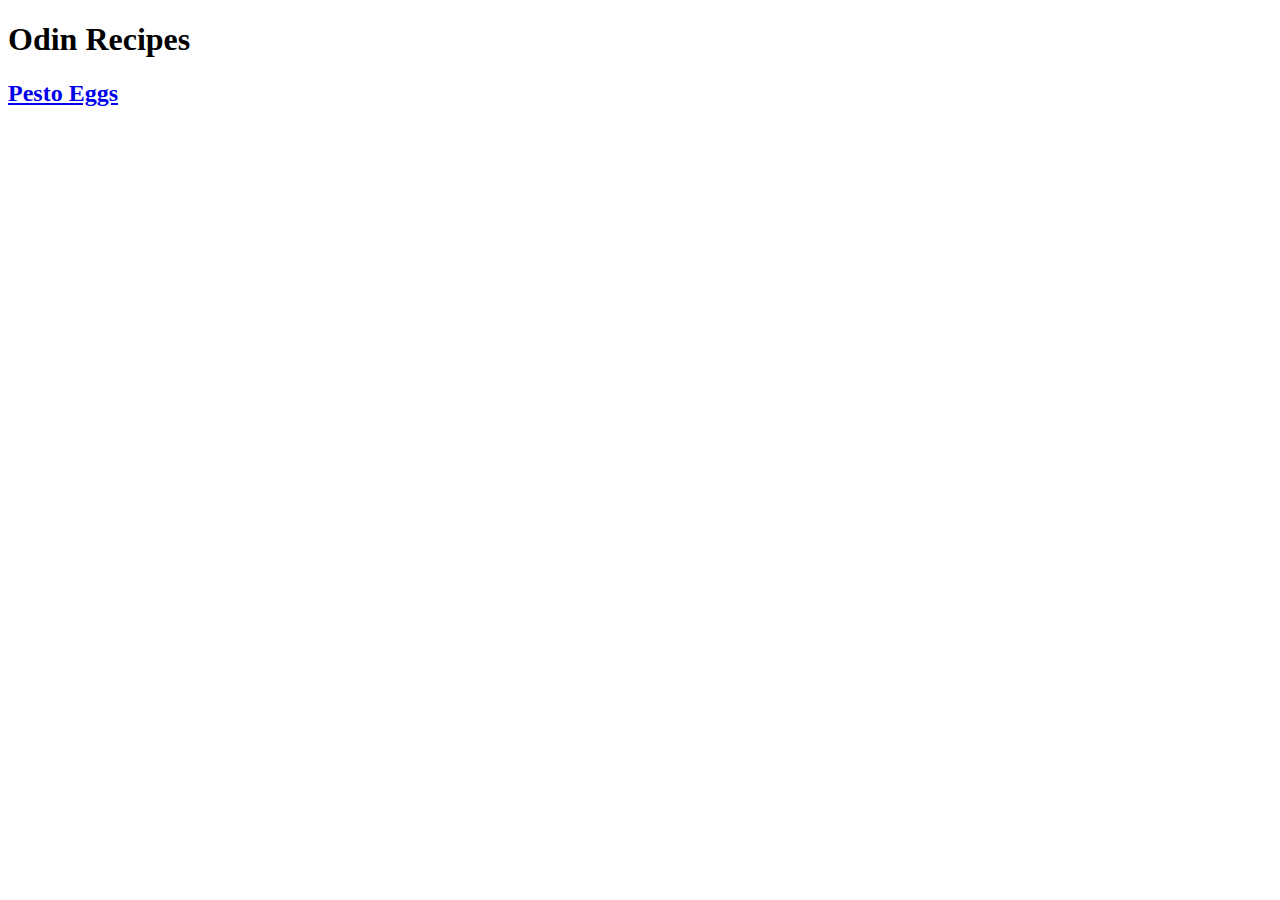
==== index.html @ 95671a10 "Create 1 recipe page and linked to it from homepage" ====
<!DOCTYPE html>
<html lang="en">
    <head>
        <meta charset="utf-8">
        <title>Odin Recipes</title>
    </head>

    <body>
        <h1>Odin Recipes</h1>
        <h2><a href="recipes/pesto-eggs.html">Pesto Eggs</a></h2>
    </body>
</html>
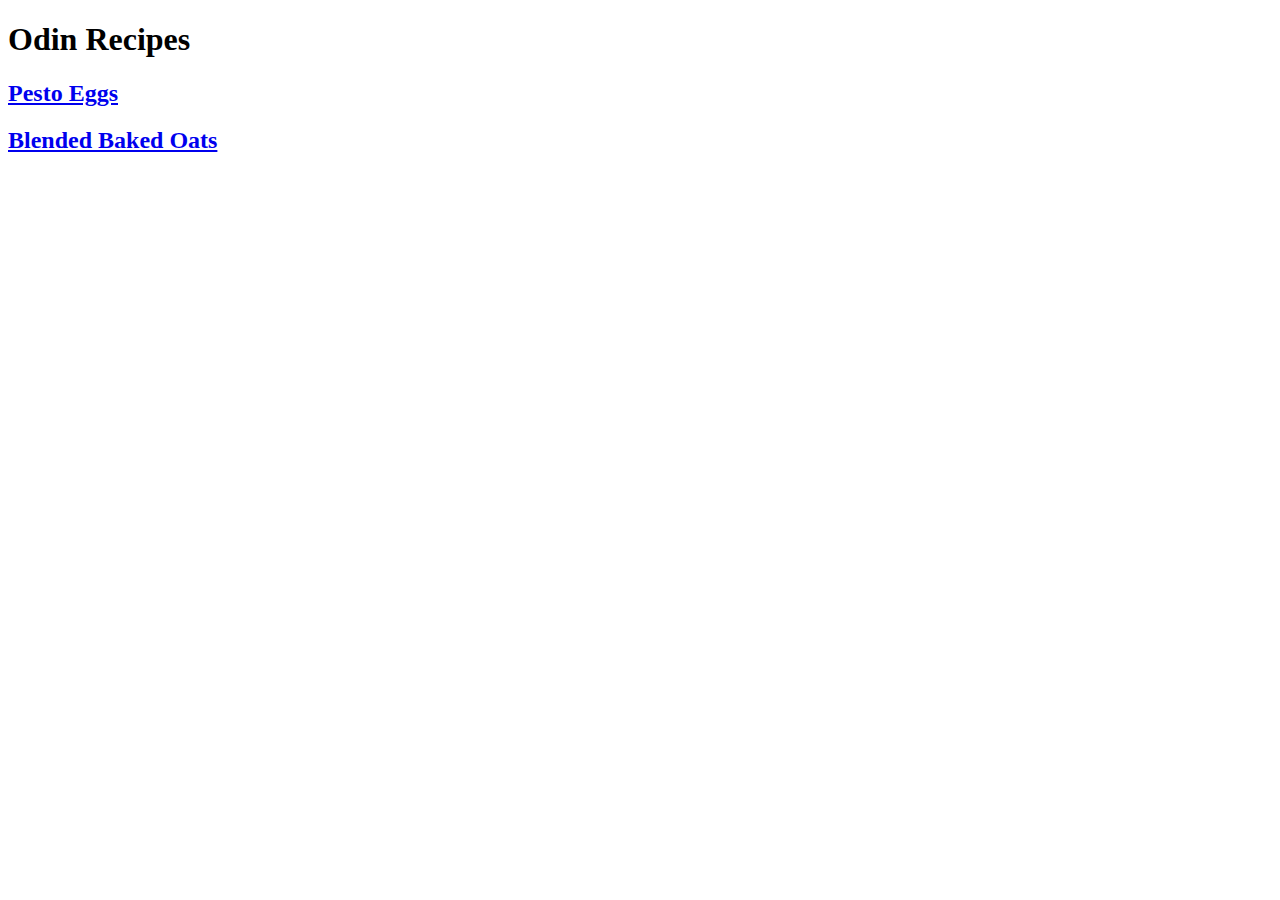
==== commit 8d2dda34: "Create Baked Oats page and Add to homepage" ====
--- a/index.html
+++ b/index.html
@@ -8,5 +8,6 @@
     <body>
         <h1>Odin Recipes</h1>
         <h2><a href="recipes/pesto-eggs.html">Pesto Eggs</a></h2>
+        <h2><a href="recipes/oats.html">Blended Baked Oats</a></h2>
     </body>
 </html>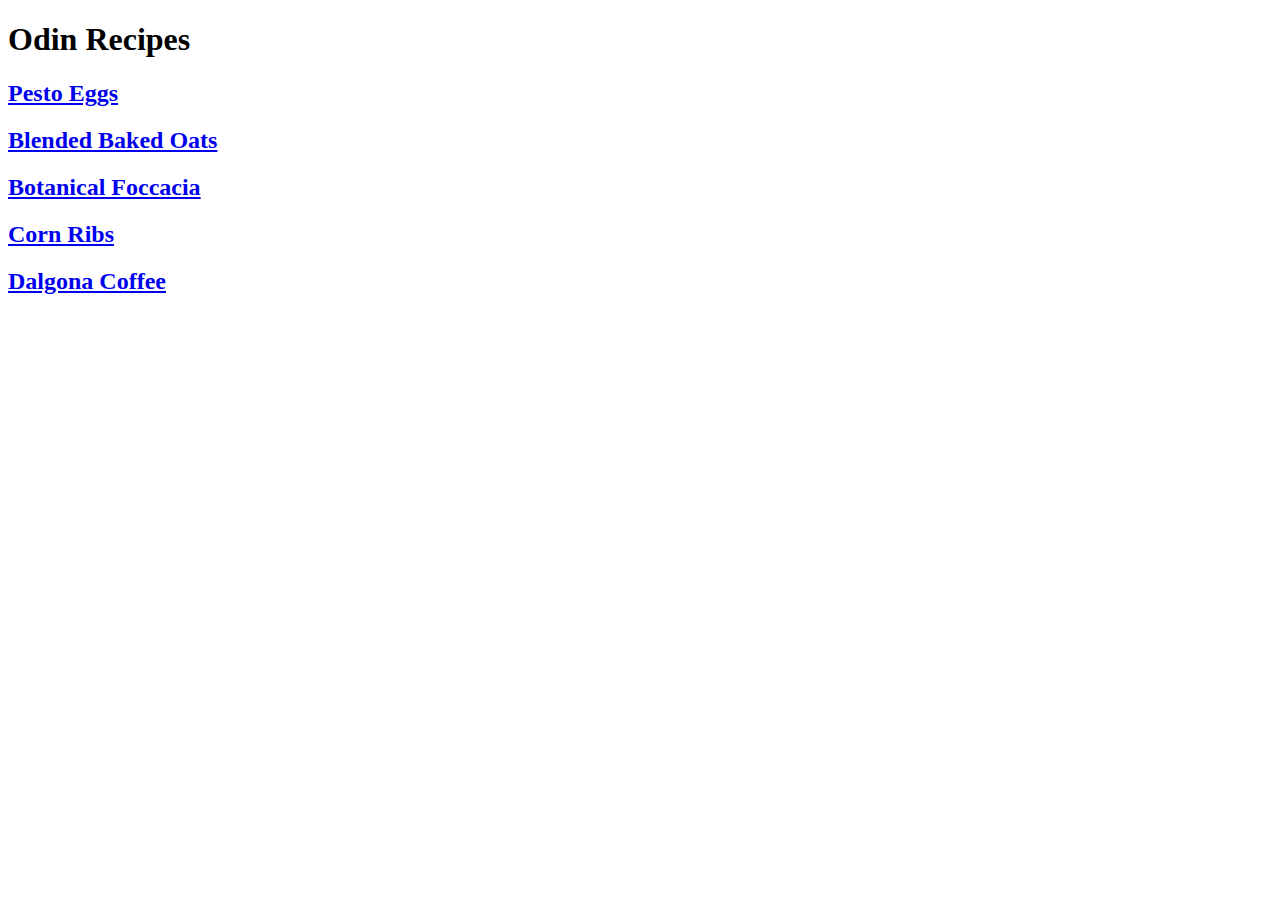
==== commit 9109920f: "Get photos for recipe page and create other recipe pages" ====
--- a/index.html
+++ b/index.html
@@ -9,5 +9,8 @@
         <h1>Odin Recipes</h1>
         <h2><a href="recipes/pesto-eggs.html">Pesto Eggs</a></h2>
         <h2><a href="recipes/oats.html">Blended Baked Oats</a></h2>
+        <h2><a href="recipes/botanical-foccacia.html">Botanical Foccacia</a></h2>
+        <h2><a href="recipes/corn-ribs.html">Corn Ribs</a></h2>
+        <h2><a href="recipes/dalgona.html">Dalgona Coffee</a></h2>
     </body>
 </html>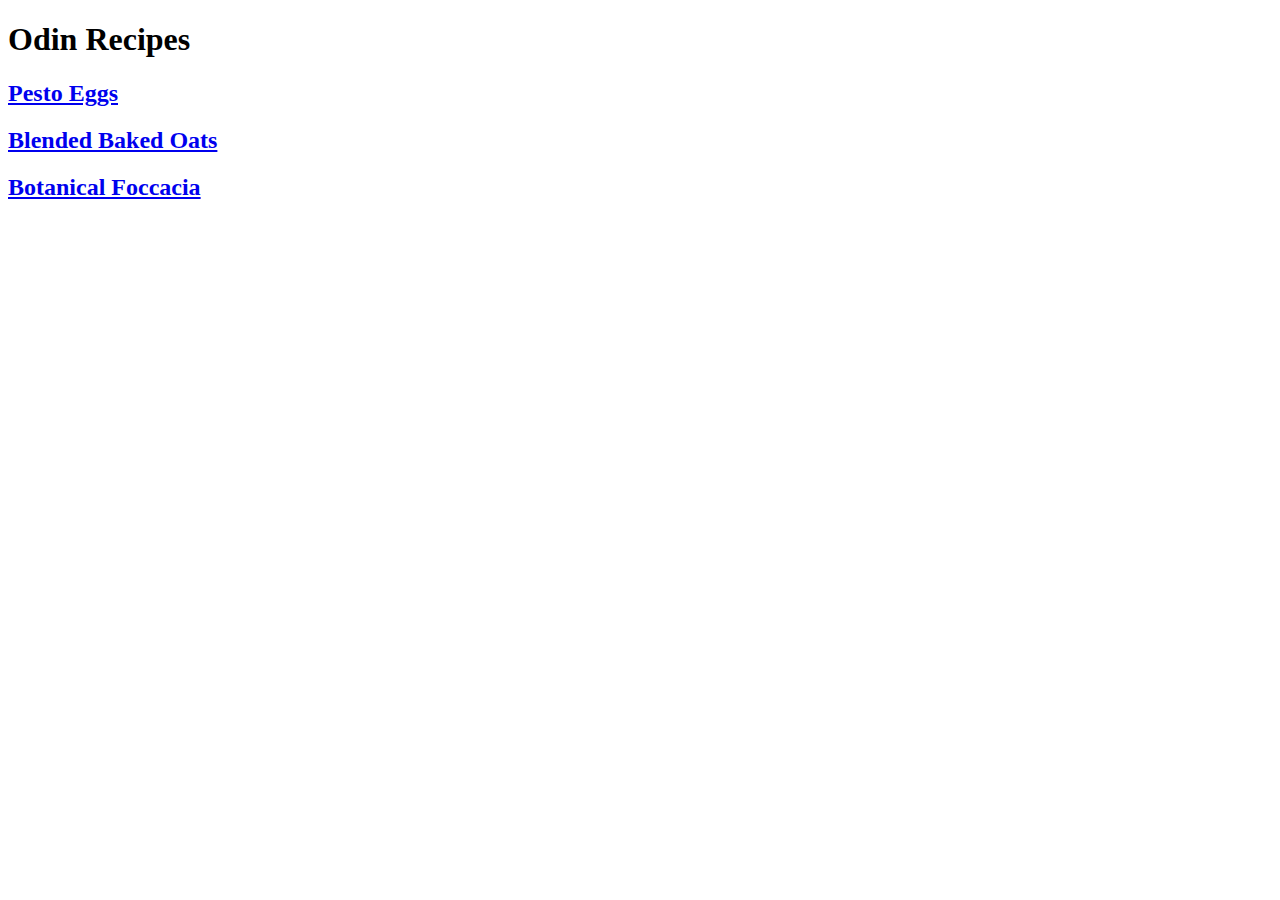
==== commit 64753b23: "Complete homepage and recipe pages" ====
--- a/index.html
+++ b/index.html
@@ -2,7 +2,7 @@
 <html lang="en">
     <head>
         <meta charset="utf-8">
-        <title>Odin Recipes</title>
+        <title>Viral Tiktok Recipes</title>
     </head>
 
     <body>
@@ -10,7 +10,6 @@
         <h2><a href="recipes/pesto-eggs.html">Pesto Eggs</a></h2>
         <h2><a href="recipes/oats.html">Blended Baked Oats</a></h2>
         <h2><a href="recipes/botanical-foccacia.html">Botanical Foccacia</a></h2>
-        <h2><a href="recipes/corn-ribs.html">Corn Ribs</a></h2>
-        <h2><a href="recipes/dalgona.html">Dalgona Coffee</a></h2>
+        <!--<h2><a href="recipes/dalgona.html">Dalgona Coffee</a></h2> -->
     </body>
 </html>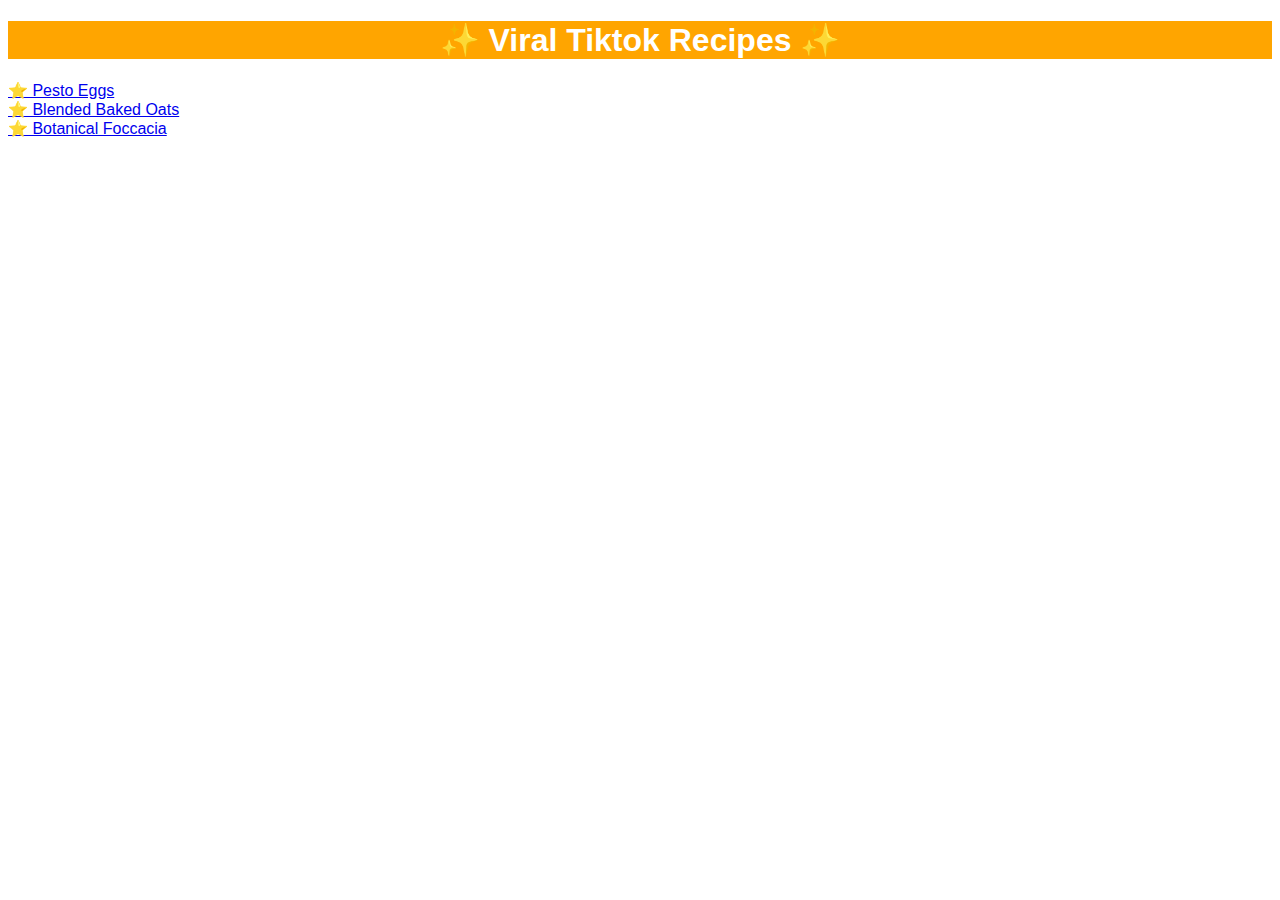
==== commit 34551881: "Add CSS to home and recipe pages" ====
--- a/index.html
+++ b/index.html
@@ -3,13 +3,18 @@
     <head>
         <meta charset="utf-8">
         <title>Viral Tiktok Recipes</title>
+        <link rel="stylesheet" href="styles.css"
     </head>
 
     <body>
-        <h1>Odin Recipes</h1>
-        <h2><a href="recipes/pesto-eggs.html">Pesto Eggs</a></h2>
-        <h2><a href="recipes/oats.html">Blended Baked Oats</a></h2>
-        <h2><a href="recipes/botanical-foccacia.html">Botanical Foccacia</a></h2>
-        <!--<h2><a href="recipes/dalgona.html">Dalgona Coffee</a></h2> -->
+        <div class="title">
+            <h1>&#10024 Viral Tiktok Recipes &#10024</h1>
+        </div>
+        <div class="recipes">
+          <a href="recipes/pesto-eggs.html">&#11088 Pesto Eggs</a><br>
+          <a href="recipes/oats.html">&#11088 Blended Baked Oats</a><br>
+          <a href="recipes/botanical-foccacia.html">&#11088 Botanical Foccacia</a>
+          <!--<h2><a href="recipes/dalgona.html">Dalgona Coffee</a></h2> -->
+    </div>
     </body>
 </html>--- a/styles.css
+++ b/styles.css
@@ -0,0 +1,21 @@
+.title {
+    text-align: center;
+    background-color: orange;
+    color: white;
+    font-family: Verdana, Geneva, Tahoma, sans-serif;
+}
+
+.recipes {
+    text-align: left;
+    font-family: Verdana, Geneva, Tahoma, sans-serif;
+}
+
+h1 {
+    text-align: center;
+    background-color: orange;
+    color: white
+}
+
+body {
+    font-family: Verdana, Geneva, Tahoma, sans-serif;
+}